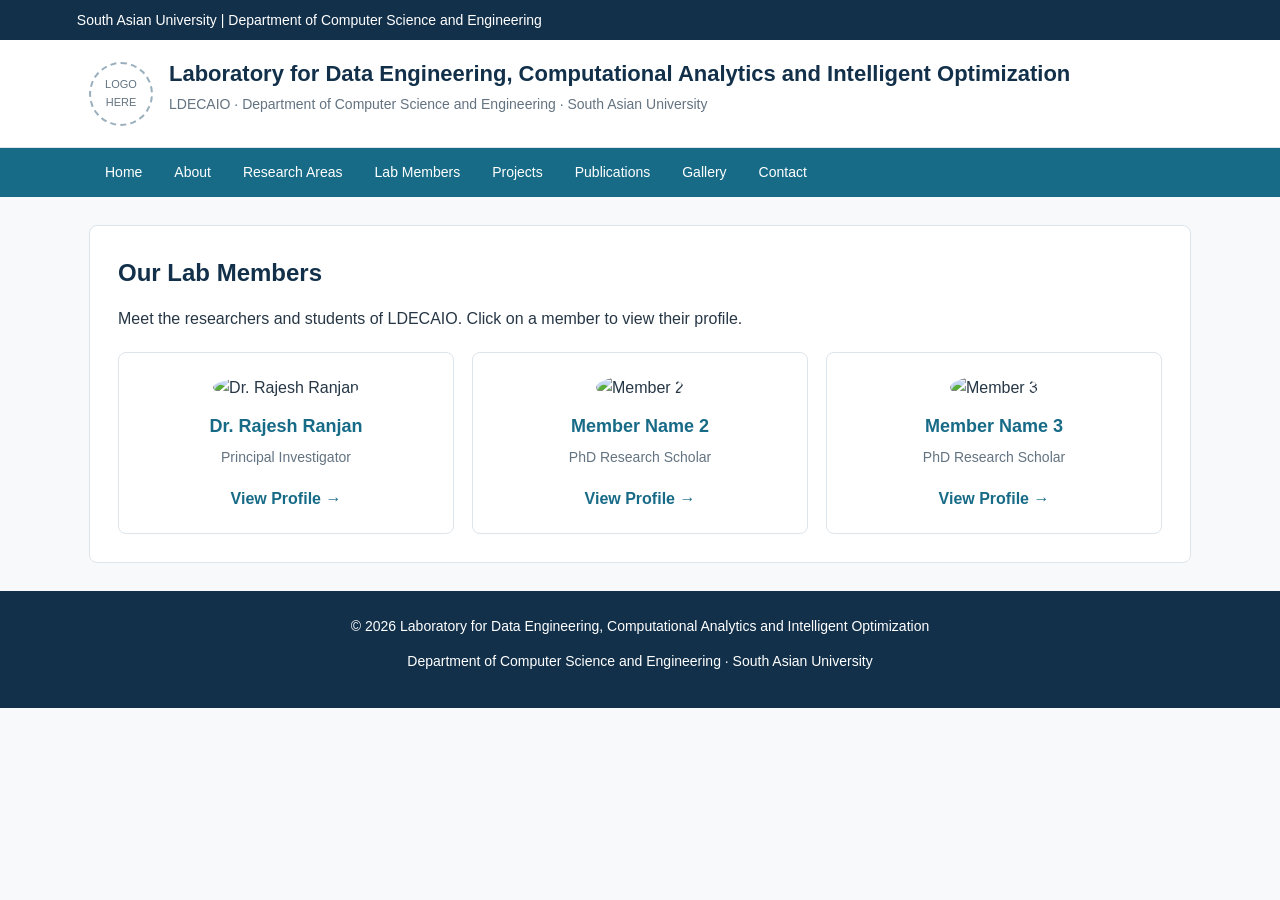
==== members.html @ 57af9088 "Add files via upload" ====
<!DOCTYPE html>
<html lang="en">
<head>
  <meta charset="UTF-8">
  <meta name="viewport" content="width=device-width, initial-scale=1.0">
  <title>LDECAIO | Lab Members</title>

  <link rel="stylesheet" href="website.css">

  <style>

    /* Member cards */

    .members-grid {
      display: grid;
      grid-template-columns: repeat(3, 1fr);
      gap: 18px;
      margin-top: 20px;
    }

    .member-card {
      background: white;
      border: 1px solid var(--border);
      border-radius: 8px;
      padding: 22px;
      text-align: center;
      transition: 0.2s;
    }

    .member-card:hover {
      background: var(--light-blue);
      transform: translateY(-4px);
    }

    .member-card img {
      width: 110px;
      height: 110px;
      border-radius: 50%;
      object-fit: cover;
      margin-bottom: 12px;
    }

    .member-card h3 {
      margin-bottom: 5px;
    }

    .member-card p {
      color: var(--muted);
      font-size: 14px;
    }

    /* Hide checkbox */

    .profile-toggle {
      display: none;
    }

    /* View profile link */

    .view-profile {
      display: inline-block;
      color: var(--blue);
      font-weight: bold;
      cursor: pointer;
      margin-top: 5px;
    }

    .view-profile:hover {
      text-decoration: underline;
    }

    /* Popup background */

    .profile-overlay {
      display: none;
      position: fixed;
      inset: 0;
      z-index: 1000;
      background: rgba(10, 25, 40, 0.55);
      backdrop-filter: blur(7px);
      justify-content: center;
      align-items: center;
      padding: 20px;
    }

    /* Show popup when checkbox is checked */

    .profile-toggle:checked + .profile-overlay {
      display: flex;
    }

    /* Popup content */

    .profile-popup {
      position: relative;
      background: white;
      padding: 30px;
      border-radius: 10px;
      width: 100%;
      max-width: 600px;
      max-height: 85vh;
      overflow-y: auto;
      box-shadow: 0 15px 40px rgba(0,0,0,0.25);
      animation: appear 0.25s ease;
    }

    @keyframes appear {
      from {
        opacity: 0;
        transform: translateY(15px);
      }
      to {
        opacity: 1;
        transform: translateY(0);
      }
    }

    .profile-popup img {
      width: 120px;
      height: 120px;
      border-radius: 50%;
      object-fit: cover;
      margin-bottom: 15px;
    }

    .close-profile {
      position: absolute;
      top: 12px;
      right: 18px;
      font-size: 30px;
      color: var(--muted);
      cursor: pointer;
      line-height: 1;
    }

    .close-profile:hover {
      color: var(--navy);
    }

    .profile-popup h2 {
      margin-bottom: 5px;
    }

    .profile-popup h3 {
      margin-top: 15px;
    }

    /* Responsive layout */

    @media (max-width: 760px) {
      .members-grid {
        grid-template-columns: 1fr;
      }
    }

  </style>
</head>

<body>

  <!-- Header -->

  <div class="top-bar">
    South Asian University | Department of Computer Science and Engineering
  </div>

  <header>
    <div class="header-inner">

      <div class="logo-placeholder">LOGO<br>HERE</div>

      <div class="header-title">
        <h1>Laboratory for Data Engineering, Computational Analytics and Intelligent Optimization</h1>
        <p>LDECAIO · Department of Computer Science and Engineering · South Asian University</p>
      </div>

    </div>
  </header>

  <!-- Navigation -->

  <nav>
    <div class="nav-inner">
      <a href="index.html#home">Home</a>
      <a href="index.html#about">About</a>
      <a href="index.html#research">Research Areas</a>
      <a href="members.html">Lab Members</a>
      <a href="index.html#projects">Projects</a>
      <a href="index.html#publications">Publications</a>
      <a href="index.html#gallery">Gallery</a>
      <a href="index.html#contact">Contact</a>
    </div>
  </nav>

  <!-- Members section -->

  <main>
    <section>

      <h2>Our Lab Members</h2>

      <p>
        Meet the researchers and students of LDECAIO.
        Click on a member to view their profile.
      </p>

      <div class="members-grid">

        <!-- MEMBER 1 -->

        <div class="member-card">

          <img src="images/member1.jpg" alt="Dr. Rajesh Ranjan">

          <h3>Dr. Rajesh Ranjan</h3>

          <p>Principal Investigator</p>

          <input type="checkbox" id="member1" class="profile-toggle">

          <div class="profile-overlay">

            <div class="profile-popup">

              <label for="member1" class="close-profile">&times;</label>

              <img src="images/member1.jpg" alt="Dr. Rajesh Ranjan">

              <h2>Dr. Rajesh Ranjan</h2>

              <h3>Principal Investigator</h3>

              <p><strong>Research Interests:</strong></p>
              <p>Data Engineering, Computational Analytics, Intelligent Optimization.</p>

              <h3>About</h3>
              <p>Add the faculty biography here.</p>

              <h3>Educational Qualifications</h3>
              <p>Add educational qualifications here.</p>

              <h3>Email</h3>
              <p>Add official email address here.</p>

            </div>

            <!-- Click outside to close -->

            <label for="member1" class="outside-close"></label>

          </div>

          <label for="member1" class="view-profile">
            View Profile →
          </label>

        </div>


        <!-- MEMBER 2 -->

        <div class="member-card">

          <img src="images/member2.jpg" alt="Member 2">

          <h3>Member Name 2</h3>

          <p>PhD Research Scholar</p>

          <input type="checkbox" id="member2" class="profile-toggle">

          <div class="profile-overlay">

            <div class="profile-popup">

              <label for="member2" class="close-profile">&times;</label>

              <img src="images/member2.jpg" alt="Member 2">

              <h2>Member Name 2</h2>

              <h3>PhD Research Scholar</h3>

              <p><strong>Research Interests:</strong></p>
              <p>Machine Learning, Data Analytics.</p>

              <h3>About</h3>
              <p>Add member biography here.</p>

              <h3>Educational Qualifications</h3>
              <p>Add educational qualifications here.</p>

              <h3>Email</h3>
              <p>Add official email address here.</p>

            </div>

            <label for="member2" class="outside-close"></label>

          </div>

          <label for="member2" class="view-profile">
            View Profile →
          </label>

        </div>


        <!-- MEMBER 3 -->

        <div class="member-card">

          <img src="images/member3.jpg" alt="Member 3">

          <h3>Member Name 3</h3>

          <p>PhD Research Scholar</p>

          <input type="checkbox" id="member3" class="profile-toggle">

          <div class="profile-overlay">

            <div class="profile-popup">

              <label for="member3" class="close-profile">&times;</label>

              <img src="images/member3.jpg" alt="Member 3">

              <h2>Member Name 3</h2>

              <h3>PhD Research Scholar</h3>

              <p><strong>Research Interests:</strong></p>
              <p>Optimization, Computational Intelligence.</p>

              <h3>About</h3>
              <p>Add member biography here.</p>

              <h3>Educational Qualifications</h3>
              <p>Add educational qualifications here.</p>

              <h3>Email</h3>
              <p>Add official email address here.</p>

            </div>

            <label for="member3" class="outside-close"></label>

          </div>

          <label for="member3" class="view-profile">
            View Profile →
          </label>

        </div>

      </div>

    </section>
  </main>

  <!-- Footer -->

  <footer>
    <p>© 2026 Laboratory for Data Engineering, Computational Analytics and Intelligent Optimization</p>
    <p>Department of Computer Science and Engineering · South Asian University</p>
  </footer>

</body>
</html>
---- website.css ----
:root {
      --navy: #12304a;
      --blue: #176b87;
      --light-blue: #eaf4f8;
      --text: #273746;
      --muted: #637381;
      --white: #ffffff;
      --background: #f7f9fb;
      --border: #dce5eb;
    }

    * {
      box-sizing: border-box;
      margin: 0;
      padding: 0;
    }

    html {
      scroll-behavior: smooth;
    }

    body {
      font-family: Arial, Helvetica, sans-serif;
      line-height: 1.6;
      color: var(--text);
      background: var(--background);
    }

    a {
      color: var(--blue);
      text-decoration: none;
    }

    a:hover {
      text-decoration: underline;
    }

    .top-bar {
      background: var(--navy);
      color: var(--white);
      padding: 9px 6%;
      font-size: 14px;
    }

    header {
      background: var(--white);
      border-bottom: 1px solid var(--border);
    }

    .header-inner {
      max-width: 1150px;
      margin: auto;
      padding: 20px 24px;
      display: flex;
      align-items: center;
      gap: 16px;
    }

    /* Replace this text with your university logo if required. */
    .logo-placeholder {
      width: 64px;
      height: 64px;
      flex-shrink: 0;
      border: 2px dashed #9aafbd;
      border-radius: 50%;
      display: grid;
      place-items: center;
      color: var(--muted);
      font-size: 11px;
      text-align: center;
    }

    .header-title h1 {
      color: var(--navy);
      font-size: 22px;
      line-height: 1.3;
    }

    .header-title p {
      color: var(--muted);
      font-size: 14px;
      margin-top: 4px;
    }

    nav {
      background: var(--blue);
    }

    .nav-inner {
      max-width: 1150px;
      margin: auto;
      padding: 0 24px;
      display: flex;
      flex-wrap: wrap;
      gap: 0;
    }

    nav a {
      display: block;
      color: var(--white);
      padding: 13px 16px;
      font-size: 14px;
    }

    nav a:hover {
      background: var(--navy);
      text-decoration: none;
    }

    main {
      max-width: 1150px;
      margin: 28px auto;
      padding: 0 24px;
    }

    section {
      background: var(--white);
      padding: 28px;
      margin-bottom: 22px;
      border: 1px solid var(--border);
      border-radius: 8px;
    }

    h2 {
      color: var(--navy);
      font-size: 24px;
      margin-bottom: 14px;
    }

    h3 {
      color: var(--blue);
      font-size: 18px;
      margin-bottom: 8px;
    }

    p {
      margin-bottom: 12px;
    }

    .welcome {
      background: var(--light-blue);
      border-left: 5px solid var(--blue);
    }

    .welcome h2 {
      font-size: 28px;
    }

    .intro-grid {
      display: grid;
      grid-template-columns: 2fr 1fr;
      gap: 24px;
      align-items: start;
    }

    /* IMAGE PLACEHOLDER: replace the placeholder below with an <img> tag. */
    .image-placeholder {
      min-height: 220px;
      border: 2px dashed #9aafbd;
      background: #f0f5f8;
      color: var(--muted);
      display: grid;
      place-items: center;
      text-align: center;
      padding: 20px;
      border-radius: 6px;
    }

    .profile {
      display: flex;
      align-items: center;
      gap: 18px;
      margin-top: 14px;
    }

    .profile .image-placeholder {
      width: 140px;
      min-width: 140px;
      min-height: 150px;
    }

    .cards {
      display: grid;
      grid-template-columns: repeat(3, 1fr);
      gap: 16px;
      margin-top: 16px;
    }

    .card {
      border: 1px solid var(--border);
      border-radius: 6px;
      padding: 18px;
      background: #fff;
    }

    .card p {
      margin-bottom: 0;
      color: var(--muted);
      font-size: 14px;
    }

    ul {
      padding-left: 22px;
      margin: 8px 0 12px;
    }

    li {
      margin-bottom: 8px;
    }

    .table-wrap {
      overflow-x: auto;
    }

    table {
      width: 100%;
      border-collapse: collapse;
      margin-top: 12px;
      font-size: 14px;
    }

    th, td {
      text-align: left;
      padding: 12px;
      border: 1px solid var(--border);
      vertical-align: top;
    }

    th {
      background: var(--light-blue);
      color: var(--navy);
    }

    .gallery {
      display: grid;
      grid-template-columns: repeat(3, 1fr);
      gap: 14px;
    }

    .gallery .image-placeholder {
      min-height: 160px;
    }

    .note {
      color: var(--muted);
      font-size: 13px;
    }

    footer {
      background: var(--navy);
      color: var(--white);
      text-align: center;
      padding: 24px;
      font-size: 14px;
    }

    footer a {
      color: #c7eafa;
    }

    @media (max-width: 760px) {
      .header-inner {
        align-items: flex-start;
      }

      .header-title h1 {
        font-size: 18px;
      }

      .intro-grid,
      .cards,
      .gallery {
        grid-template-columns: 1fr;
      }

      section {
        padding: 20px;
      }

      .profile {
        align-items: flex-start;
        flex-direction: column;
      }

      nav a {
        padding: 10px 12px;
      }
    }
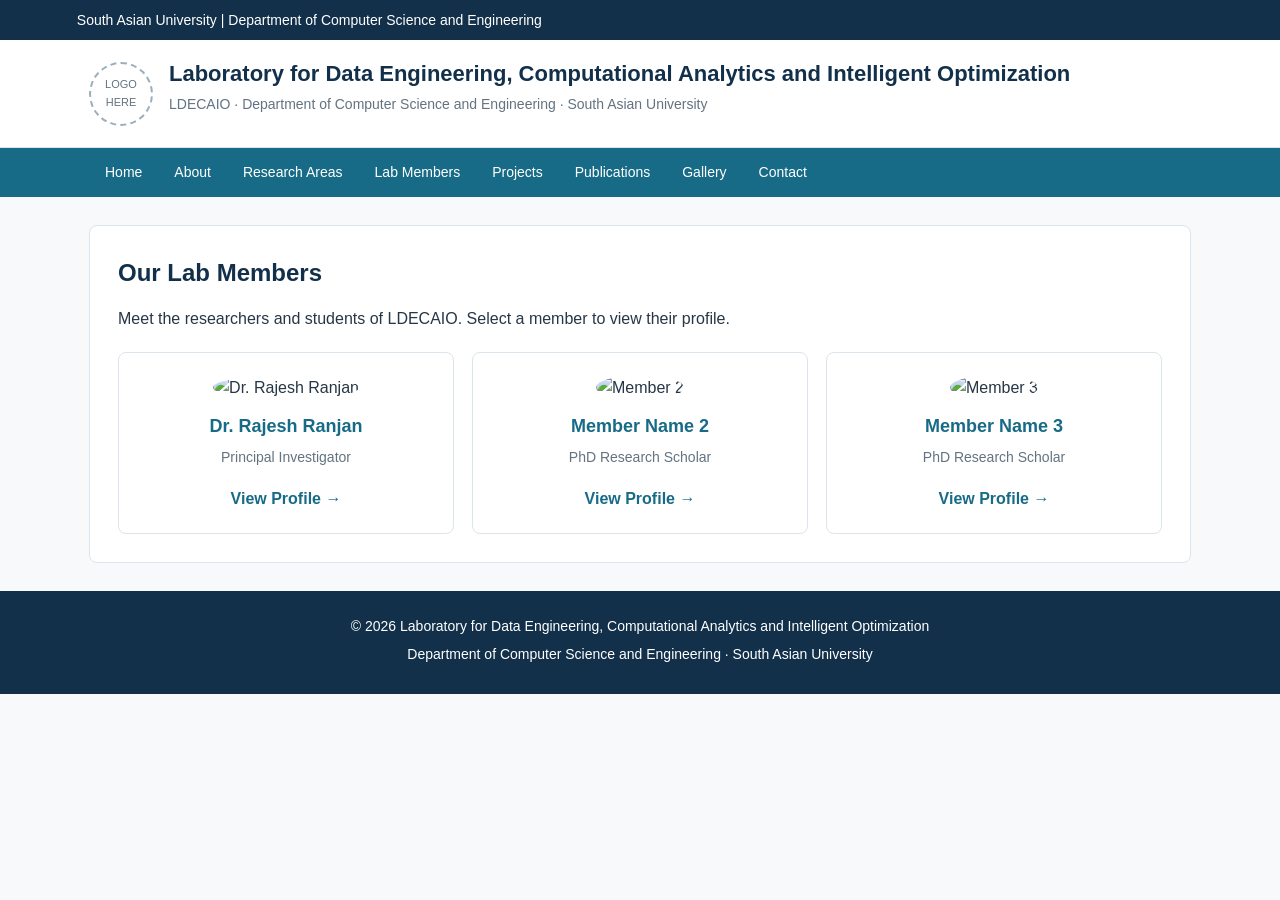
==== commit 78fd5b1a: "Add files via upload" ====
--- a/members.html
+++ b/members.html
@@ -1,371 +1,114 @@
-
-<!DOCTYPE html>
-<html lang="en">
-<head>
-  <meta charset="UTF-8">
-  <meta name="viewport" content="width=device-width, initial-scale=1.0">
-  <title>LDECAIO | Lab Members</title>
-
-  <link rel="stylesheet" href="website.css">
-
-  <style>
-
-    /* Member cards */
-
-    .members-grid {
-      display: grid;
-      grid-template-columns: repeat(3, 1fr);
-      gap: 18px;
-      margin-top: 20px;
-    }
-
-    .member-card {
-      background: white;
-      border: 1px solid var(--border);
-      border-radius: 8px;
-      padding: 22px;
-      text-align: center;
-      transition: 0.2s;
-    }
-
-    .member-card:hover {
-      background: var(--light-blue);
-      transform: translateY(-4px);
-    }
-
-    .member-card img {
-      width: 110px;
-      height: 110px;
-      border-radius: 50%;
-      object-fit: cover;
-      margin-bottom: 12px;
-    }
-
-    .member-card h3 {
-      margin-bottom: 5px;
-    }
-
-    .member-card p {
-      color: var(--muted);
-      font-size: 14px;
-    }
-
-    /* Hide checkbox */
-
-    .profile-toggle {
-      display: none;
-    }
-
-    /* View profile link */
-
-    .view-profile {
-      display: inline-block;
-      color: var(--blue);
-      font-weight: bold;
-      cursor: pointer;
-      margin-top: 5px;
-    }
-
-    .view-profile:hover {
-      text-decoration: underline;
-    }
-
-    /* Popup background */
-
-    .profile-overlay {
-      display: none;
-      position: fixed;
-      inset: 0;
-      z-index: 1000;
-      background: rgba(10, 25, 40, 0.55);
-      backdrop-filter: blur(7px);
-      justify-content: center;
-      align-items: center;
-      padding: 20px;
-    }
-
-    /* Show popup when checkbox is checked */
-
-    .profile-toggle:checked + .profile-overlay {
-      display: flex;
-    }
-
-    /* Popup content */
-
-    .profile-popup {
-      position: relative;
-      background: white;
-      padding: 30px;
-      border-radius: 10px;
-      width: 100%;
-      max-width: 600px;
-      max-height: 85vh;
-      overflow-y: auto;
-      box-shadow: 0 15px 40px rgba(0,0,0,0.25);
-      animation: appear 0.25s ease;
-    }
-
-    @keyframes appear {
-      from {
-        opacity: 0;
-        transform: translateY(15px);
-      }
-      to {
-        opacity: 1;
-        transform: translateY(0);
-      }
-    }
-
-    .profile-popup img {
-      width: 120px;
-      height: 120px;
-      border-radius: 50%;
-      object-fit: cover;
-      margin-bottom: 15px;
-    }
-
-    .close-profile {
-      position: absolute;
-      top: 12px;
-      right: 18px;
-      font-size: 30px;
-      color: var(--muted);
-      cursor: pointer;
-      line-height: 1;
-    }
-
-    .close-profile:hover {
-      color: var(--navy);
-    }
-
-    .profile-popup h2 {
-      margin-bottom: 5px;
-    }
-
-    .profile-popup h3 {
-      margin-top: 15px;
-    }
-
-    /* Responsive layout */
-
-    @media (max-width: 760px) {
-      .members-grid {
-        grid-template-columns: 1fr;
-      }
-    }
-
-  </style>
-</head>
-
-<body>
-
-  <!-- Header -->
-
-  <div class="top-bar">
-    South Asian University | Department of Computer Science and Engineering
-  </div>
-
-  <header>
-    <div class="header-inner">
-
-      <div class="logo-placeholder">LOGO<br>HERE</div>
-
-      <div class="header-title">
-        <h1>Laboratory for Data Engineering, Computational Analytics and Intelligent Optimization</h1>
-        <p>LDECAIO · Department of Computer Science and Engineering · South Asian University</p>
-      </div>
-
-    </div>
-  </header>
-
-  <!-- Navigation -->
-
-  <nav>
-    <div class="nav-inner">
-      <a href="index.html#home">Home</a>
-      <a href="index.html#about">About</a>
-      <a href="index.html#research">Research Areas</a>
-      <a href="members.html">Lab Members</a>
-      <a href="index.html#projects">Projects</a>
-      <a href="index.html#publications">Publications</a>
-      <a href="index.html#gallery">Gallery</a>
-      <a href="index.html#contact">Contact</a>
-    </div>
-  </nav>
-
-  <!-- Members section -->
-
-  <main>
-    <section>
-
-      <h2>Our Lab Members</h2>
-
-      <p>
-        Meet the researchers and students of LDECAIO.
-        Click on a member to view their profile.
-      </p>
-
-      <div class="members-grid">
-
-        <!-- MEMBER 1 -->
-
-        <div class="member-card">
-
-          <img src="images/member1.jpg" alt="Dr. Rajesh Ranjan">
-
-          <h3>Dr. Rajesh Ranjan</h3>
-
-          <p>Principal Investigator</p>
-
-          <input type="checkbox" id="member1" class="profile-toggle">
-
-          <div class="profile-overlay">
-
-            <div class="profile-popup">
-
-              <label for="member1" class="close-profile">&times;</label>
-
-              <img src="images/member1.jpg" alt="Dr. Rajesh Ranjan">
-
-              <h2>Dr. Rajesh Ranjan</h2>
-
-              <h3>Principal Investigator</h3>
-
-              <p><strong>Research Interests:</strong></p>
-              <p>Data Engineering, Computational Analytics, Intelligent Optimization.</p>
-
-              <h3>About</h3>
-              <p>Add the faculty biography here.</p>
-
-              <h3>Educational Qualifications</h3>
-              <p>Add educational qualifications here.</p>
-
-              <h3>Email</h3>
-              <p>Add official email address here.</p>
-
-            </div>
-
-            <!-- Click outside to close -->
-
-            <label for="member1" class="outside-close"></label>
-
-          </div>
-
-          <label for="member1" class="view-profile">
-            View Profile →
-          </label>
-
-        </div>
-
-
-        <!-- MEMBER 2 -->
-
-        <div class="member-card">
-
-          <img src="images/member2.jpg" alt="Member 2">
-
-          <h3>Member Name 2</h3>
-
-          <p>PhD Research Scholar</p>
-
-          <input type="checkbox" id="member2" class="profile-toggle">
-
-          <div class="profile-overlay">
-
-            <div class="profile-popup">
-
-              <label for="member2" class="close-profile">&times;</label>
-
-              <img src="images/member2.jpg" alt="Member 2">
-
-              <h2>Member Name 2</h2>
-
-              <h3>PhD Research Scholar</h3>
-
-              <p><strong>Research Interests:</strong></p>
-              <p>Machine Learning, Data Analytics.</p>
-
-              <h3>About</h3>
-              <p>Add member biography here.</p>
-
-              <h3>Educational Qualifications</h3>
-              <p>Add educational qualifications here.</p>
-
-              <h3>Email</h3>
-              <p>Add official email address here.</p>
-
-            </div>
-
-            <label for="member2" class="outside-close"></label>
-
-          </div>
-
-          <label for="member2" class="view-profile">
-            View Profile →
-          </label>
-
-        </div>
-
-
-        <!-- MEMBER 3 -->
-
-        <div class="member-card">
-
-          <img src="images/member3.jpg" alt="Member 3">
-
-          <h3>Member Name 3</h3>
-
-          <p>PhD Research Scholar</p>
-
-          <input type="checkbox" id="member3" class="profile-toggle">
-
-          <div class="profile-overlay">
-
-            <div class="profile-popup">
-
-              <label for="member3" class="close-profile">&times;</label>
-
-              <img src="images/member3.jpg" alt="Member 3">
-
-              <h2>Member Name 3</h2>
-
-              <h3>PhD Research Scholar</h3>
-
-              <p><strong>Research Interests:</strong></p>
-              <p>Optimization, Computational Intelligence.</p>
-
-              <h3>About</h3>
-              <p>Add member biography here.</p>
-
-              <h3>Educational Qualifications</h3>
-              <p>Add educational qualifications here.</p>
-
-              <h3>Email</h3>
-              <p>Add official email address here.</p>
-
-            </div>
-
-            <label for="member3" class="outside-close"></label>
-
-          </div>
-
-          <label for="member3" class="view-profile">
-            View Profile →
-          </label>
-
-        </div>
-
-      </div>
-
-    </section>
-  </main>
-
-  <!-- Footer -->
-
-  <footer>
-    <p>© 2026 Laboratory for Data Engineering, Computational Analytics and Intelligent Optimization</p>
-    <p>Department of Computer Science and Engineering · South Asian University</p>
-  </footer>
-
-</body>
-</html>
+<!DOCTYPE html>
+<html lang="en">
+<head>
+  <meta charset="UTF-8">
+  <meta name="viewport" content="width=device-width, initial-scale=1.0">
+  <title>LDECAIO | Lab Members</title>
+  <link rel="stylesheet" href="website.css">
+  <script src="script.js" defer></script>
+</head>
+<body>
+  <div class="top-bar">South Asian University | Department of Computer Science and Engineering</div>
+
+  <header>
+    <div class="header-inner">
+      <div class="logo-placeholder">LOGO<br>HERE</div>
+      <div class="header-title">
+        <h1>Laboratory for Data Engineering, Computational Analytics and Intelligent Optimization</h1>
+        <p>LDECAIO · Department of Computer Science and Engineering · South Asian University</p>
+      </div>
+    </div>
+  </header>
+
+  <nav>
+    <div class="nav-inner">
+      <a href="index.html#home">Home</a>
+      <a href="index.html#about">About</a>
+      <a href="index.html#research">Research Areas</a>
+      <a href="members.html">Lab Members</a>
+      <a href="index.html#projects">Projects</a>
+      <a href="publications.html">Publications</a>
+      <a href="index.html#gallery">Gallery</a>
+      <a href="index.html#contact">Contact</a>
+    </div>
+  </nav>
+
+  <main>
+    <section>
+      <h2>Our Lab Members</h2>
+      <p>Meet the researchers and students of LDECAIO. Select a member to view their profile.</p>
+
+      <div class="members-grid">
+        <article class="member-card">
+          <img src="images/member1.jpg" alt="Dr. Rajesh Ranjan">
+          <h3>Dr. Rajesh Ranjan</h3>
+          <p>Principal Investigator</p>
+          <button class="text-button" type="button" data-open-modal="member1-modal">View Profile →</button>
+        </article>
+
+        <article class="member-card">
+          <img src="images/member2.jpg" alt="Member 2">
+          <h3>Member Name 2</h3>
+          <p>PhD Research Scholar</p>
+          <button class="text-button" type="button" data-open-modal="member2-modal">View Profile →</button>
+        </article>
+
+        <article class="member-card">
+          <img src="images/member3.jpg" alt="Member 3">
+          <h3>Member Name 3</h3>
+          <p>PhD Research Scholar</p>
+          <button class="text-button" type="button" data-open-modal="member3-modal">View Profile →</button>
+        </article>
+      </div>
+    </section>
+  </main>
+
+  <!-- Profile popups -->
+  <div class="profile-overlay" id="member1-modal" aria-hidden="true">
+    <div class="profile-popup" role="dialog" aria-modal="true" aria-labelledby="member1-title">
+      <button class="close-profile" type="button" aria-label="Close profile">&times;</button>
+      <img src="images/member1.jpg" alt="Dr. Rajesh Ranjan">
+      <h2 id="member1-title">Dr. Rajesh Ranjan</h2>
+      <h3>Principal Investigator</h3>
+      <p><strong>Research Interests:</strong></p>
+      <p>Data Engineering, Computational Analytics, Intelligent Optimization.</p>
+      <h3>About</h3><p>Add the faculty biography here.</p>
+      <h3>Educational Qualifications</h3><p>Add educational qualifications here.</p>
+      <h3>Email</h3><p>Add official email address here.</p>
+    </div>
+  </div>
+
+  <div class="profile-overlay" id="member2-modal" aria-hidden="true">
+    <div class="profile-popup" role="dialog" aria-modal="true" aria-labelledby="member2-title">
+      <button class="close-profile" type="button" aria-label="Close profile">&times;</button>
+      <img src="images/member2.jpg" alt="Member 2">
+      <h2 id="member2-title">Member Name 2</h2>
+      <h3>PhD Research Scholar</h3>
+      <p><strong>Research Interests:</strong></p>
+      <p>Machine Learning, Data Analytics.</p>
+      <h3>About</h3><p>Add member biography here.</p>
+      <h3>Educational Qualifications</h3><p>Add educational qualifications here.</p>
+      <h3>Email</h3><p>Add official email address here.</p>
+    </div>
+  </div>
+
+  <div class="profile-overlay" id="member3-modal" aria-hidden="true">
+    <div class="profile-popup" role="dialog" aria-modal="true" aria-labelledby="member3-title">
+      <button class="close-profile" type="button" aria-label="Close profile">&times;</button>
+      <img src="images/member3.jpg" alt="Member 3">
+      <h2 id="member3-title">Member Name 3</h2>
+      <h3>PhD Research Scholar</h3>
+      <p><strong>Research Interests:</strong></p>
+      <p>Optimization, Computational Intelligence.</p>
+      <h3>About</h3><p>Add member biography here.</p>
+      <h3>Educational Qualifications</h3><p>Add educational qualifications here.</p>
+      <h3>Email</h3><p>Add official email address here.</p>
+    </div>
+  </div>
+
+  <footer>
+    <p>© <span class="current-year">2026</span> Laboratory for Data Engineering, Computational Analytics and Intelligent Optimization</p>
+    <p>Department of Computer Science and Engineering · South Asian University</p>
+  </footer>
+</body>
+</html>
--- a/website.css
+++ b/website.css
@@ -1,288 +1,293 @@
-:root {
-      --navy: #12304a;
-      --blue: #176b87;
-      --light-blue: #eaf4f8;
-      --text: #273746;
-      --muted: #637381;
-      --white: #ffffff;
-      --background: #f7f9fb;
-      --border: #dce5eb;
-    }
-
-    * {
-      box-sizing: border-box;
-      margin: 0;
-      padding: 0;
-    }
-
-    html {
-      scroll-behavior: smooth;
-    }
-
-    body {
-      font-family: Arial, Helvetica, sans-serif;
-      line-height: 1.6;
-      color: var(--text);
-      background: var(--background);
-    }
-
-    a {
-      color: var(--blue);
-      text-decoration: none;
-    }
-
-    a:hover {
-      text-decoration: underline;
-    }
-
-    .top-bar {
-      background: var(--navy);
-      color: var(--white);
-      padding: 9px 6%;
-      font-size: 14px;
-    }
-
-    header {
-      background: var(--white);
-      border-bottom: 1px solid var(--border);
-    }
-
-    .header-inner {
-      max-width: 1150px;
-      margin: auto;
-      padding: 20px 24px;
-      display: flex;
-      align-items: center;
-      gap: 16px;
-    }
-
-    /* Replace this text with your university logo if required. */
-    .logo-placeholder {
-      width: 64px;
-      height: 64px;
-      flex-shrink: 0;
-      border: 2px dashed #9aafbd;
-      border-radius: 50%;
-      display: grid;
-      place-items: center;
-      color: var(--muted);
-      font-size: 11px;
-      text-align: center;
-    }
-
-    .header-title h1 {
-      color: var(--navy);
-      font-size: 22px;
-      line-height: 1.3;
-    }
-
-    .header-title p {
-      color: var(--muted);
-      font-size: 14px;
-      margin-top: 4px;
-    }
-
-    nav {
-      background: var(--blue);
-    }
-
-    .nav-inner {
-      max-width: 1150px;
-      margin: auto;
-      padding: 0 24px;
-      display: flex;
-      flex-wrap: wrap;
-      gap: 0;
-    }
-
-    nav a {
-      display: block;
-      color: var(--white);
-      padding: 13px 16px;
-      font-size: 14px;
-    }
-
-    nav a:hover {
-      background: var(--navy);
-      text-decoration: none;
-    }
-
-    main {
-      max-width: 1150px;
-      margin: 28px auto;
-      padding: 0 24px;
-    }
-
-    section {
-      background: var(--white);
-      padding: 28px;
-      margin-bottom: 22px;
-      border: 1px solid var(--border);
-      border-radius: 8px;
-    }
-
-    h2 {
-      color: var(--navy);
-      font-size: 24px;
-      margin-bottom: 14px;
-    }
-
-    h3 {
-      color: var(--blue);
-      font-size: 18px;
-      margin-bottom: 8px;
-    }
-
-    p {
-      margin-bottom: 12px;
-    }
-
-    .welcome {
-      background: var(--light-blue);
-      border-left: 5px solid var(--blue);
-    }
-
-    .welcome h2 {
-      font-size: 28px;
-    }
-
-    .intro-grid {
-      display: grid;
-      grid-template-columns: 2fr 1fr;
-      gap: 24px;
-      align-items: start;
-    }
-
-    /* IMAGE PLACEHOLDER: replace the placeholder below with an <img> tag. */
-    .image-placeholder {
-      min-height: 220px;
-      border: 2px dashed #9aafbd;
-      background: #f0f5f8;
-      color: var(--muted);
-      display: grid;
-      place-items: center;
-      text-align: center;
-      padding: 20px;
-      border-radius: 6px;
-    }
-
-    .profile {
-      display: flex;
-      align-items: center;
-      gap: 18px;
-      margin-top: 14px;
-    }
-
-    .profile .image-placeholder {
-      width: 140px;
-      min-width: 140px;
-      min-height: 150px;
-    }
-
-    .cards {
-      display: grid;
-      grid-template-columns: repeat(3, 1fr);
-      gap: 16px;
-      margin-top: 16px;
-    }
-
-    .card {
-      border: 1px solid var(--border);
-      border-radius: 6px;
-      padding: 18px;
-      background: #fff;
-    }
-
-    .card p {
-      margin-bottom: 0;
-      color: var(--muted);
-      font-size: 14px;
-    }
-
-    ul {
-      padding-left: 22px;
-      margin: 8px 0 12px;
-    }
-
-    li {
-      margin-bottom: 8px;
-    }
-
-    .table-wrap {
-      overflow-x: auto;
-    }
-
-    table {
-      width: 100%;
-      border-collapse: collapse;
-      margin-top: 12px;
-      font-size: 14px;
-    }
-
-    th, td {
-      text-align: left;
-      padding: 12px;
-      border: 1px solid var(--border);
-      vertical-align: top;
-    }
-
-    th {
-      background: var(--light-blue);
-      color: var(--navy);
-    }
-
-    .gallery {
-      display: grid;
-      grid-template-columns: repeat(3, 1fr);
-      gap: 14px;
-    }
-
-    .gallery .image-placeholder {
-      min-height: 160px;
-    }
-
-    .note {
-      color: var(--muted);
-      font-size: 13px;
-    }
-
-    footer {
-      background: var(--navy);
-      color: var(--white);
-      text-align: center;
-      padding: 24px;
-      font-size: 14px;
-    }
-
-    footer a {
-      color: #c7eafa;
-    }
-
-    @media (max-width: 760px) {
-      .header-inner {
-        align-items: flex-start;
-      }
-
-      .header-title h1 {
-        font-size: 18px;
-      }
-
-      .intro-grid,
-      .cards,
-      .gallery {
-        grid-template-columns: 1fr;
-      }
-
-      section {
-        padding: 20px;
-      }
-
-      .profile {
-        align-items: flex-start;
-        flex-direction: column;
-      }
-
-      nav a {
-        padding: 10px 12px;
-      }
-    }+:root {
+  --navy: #12304a;
+  --blue: #176b87;
+  --light-blue: #eaf4f8;
+  --text: #273746;
+  --muted: #637381;
+  --white: #ffffff;
+  --background: #f7f9fb;
+  --border: #dce5eb;
+}
+
+* { box-sizing: border-box; margin: 0; padding: 0; }
+
+html { scroll-behavior: smooth; }
+
+body {
+  font-family: Arial, Helvetica, sans-serif;
+  line-height: 1.6;
+  color: var(--text);
+  background: var(--background);
+}
+
+a { color: var(--blue); text-decoration: none; }
+a:hover { text-decoration: underline; }
+
+.top-bar {
+  background: var(--navy);
+  color: var(--white);
+  padding: 9px 6%;
+  font-size: 14px;
+}
+
+header { background: var(--white); border-bottom: 1px solid var(--border); }
+
+.header-inner {
+  max-width: 1150px;
+  margin: auto;
+  padding: 20px 24px;
+  display: flex;
+  align-items: center;
+  gap: 16px;
+}
+
+.logo-placeholder {
+  width: 64px;
+  height: 64px;
+  flex-shrink: 0;
+  border: 2px dashed #9aafbd;
+  border-radius: 50%;
+  display: grid;
+  place-items: center;
+  color: var(--muted);
+  font-size: 11px;
+  text-align: center;
+}
+
+.header-title h1 { color: var(--navy); font-size: 22px; line-height: 1.3; }
+.header-title p { color: var(--muted); font-size: 14px; margin-top: 4px; }
+
+nav { background: var(--blue); }
+.nav-inner {
+  max-width: 1150px;
+  margin: auto;
+  padding: 0 24px;
+  display: flex;
+  flex-wrap: wrap;
+}
+
+nav a { display: block; color: var(--white); padding: 13px 16px; font-size: 14px; }
+nav a:hover { background: var(--navy); text-decoration: none; }
+
+main { max-width: 1150px; margin: 28px auto; padding: 0 24px; }
+
+section {
+  background: var(--white);
+  padding: 28px;
+  margin-bottom: 22px;
+  border: 1px solid var(--border);
+  border-radius: 8px;
+}
+
+h2 { color: var(--navy); font-size: 24px; margin-bottom: 14px; }
+h3 { color: var(--blue); font-size: 18px; margin-bottom: 8px; }
+p { margin-bottom: 12px; }
+
+.welcome { background: var(--light-blue); border-left: 5px solid var(--blue); }
+.welcome h2 { font-size: 28px; }
+
+.intro-grid {
+  display: grid;
+  grid-template-columns: 2fr 1fr;
+  gap: 24px;
+  align-items: start;
+}
+
+.image-placeholder {
+  min-height: 220px;
+  border: 2px dashed #9aafbd;
+  background: #f0f5f8;
+  color: var(--muted);
+  display: grid;
+  place-items: center;
+  text-align: center;
+  padding: 20px;
+  border-radius: 6px;
+}
+
+.subheading { margin-top: 24px; }
+
+.profile { display: flex; align-items: center; gap: 18px; margin-top: 14px; }
+.profile .image-placeholder { width: 140px; min-width: 140px; min-height: 150px; }
+
+.cards {
+  display: grid;
+  grid-template-columns: repeat(3, 1fr);
+  gap: 16px;
+  margin-top: 16px;
+}
+
+.card { border: 1px solid var(--border); border-radius: 6px; padding: 18px; background: #fff; }
+.card p { margin-bottom: 0; color: var(--muted); font-size: 14px; }
+
+ul { padding-left: 22px; margin: 8px 0 12px; }
+li { margin-bottom: 8px; }
+
+.table-wrap { overflow-x: auto; }
+table { width: 100%; border-collapse: collapse; margin-top: 12px; font-size: 14px; }
+th, td { text-align: left; padding: 12px; border: 1px solid var(--border); vertical-align: top; }
+th { background: var(--light-blue); color: var(--navy); }
+
+.gallery { display: grid; grid-template-columns: repeat(3, 1fr); gap: 14px; }
+.gallery .image-placeholder { min-height: 160px; }
+.note { color: var(--muted); font-size: 13px; }
+
+footer {
+  background: var(--navy);
+  color: var(--white);
+  text-align: center;
+  padding: 24px;
+  font-size: 14px;
+}
+footer a { color: #c7eafa; }
+footer p { margin-bottom: 5px; }
+
+/* Lab member cards */
+.members-grid {
+  display: grid;
+  grid-template-columns: repeat(3, 1fr);
+  gap: 18px;
+  margin-top: 20px;
+}
+
+.member-card {
+  background: white;
+  border: 1px solid var(--border);
+  border-radius: 8px;
+  padding: 22px;
+  text-align: center;
+  transition: 0.2s;
+}
+
+.member-card:hover { background: var(--light-blue); transform: translateY(-4px); }
+
+.member-card img, .profile-popup img {
+  width: 110px;
+  height: 110px;
+  border-radius: 50%;
+  object-fit: cover;
+  margin-bottom: 12px;
+}
+
+.member-card h3 { margin-bottom: 5px; }
+.member-card p { color: var(--muted); font-size: 14px; }
+
+.text-button {
+  display: inline-block;
+  margin-top: 5px;
+  padding: 0;
+  border: 0;
+  background: none;
+  color: var(--blue);
+  font: inherit;
+  font-weight: bold;
+  cursor: pointer;
+}
+.text-button:hover { text-decoration: underline; }
+
+/* Profile popup */
+.profile-overlay {
+  display: none;
+  position: fixed;
+  inset: 0;
+  z-index: 1000;
+  background: rgba(10, 25, 40, 0.58);
+  backdrop-filter: blur(5px);
+  justify-content: center;
+  align-items: center;
+  padding: 20px;
+}
+
+.profile-overlay.is-open { display: flex; }
+
+.profile-popup {
+  position: relative;
+  background: white;
+  padding: 30px;
+  border-radius: 10px;
+  width: 100%;
+  max-width: 600px;
+  max-height: 85vh;
+  overflow-y: auto;
+  box-shadow: 0 15px 40px rgba(0, 0, 0, 0.25);
+  animation: appear 0.2s ease;
+}
+
+.profile-popup img { width: 120px; height: 120px; }
+.profile-popup h2 { margin-bottom: 5px; }
+.profile-popup h3 { margin-top: 15px; }
+
+.close-profile {
+  position: absolute;
+  top: 10px;
+  right: 16px;
+  border: 0;
+  background: transparent;
+  color: var(--muted);
+  font-size: 30px;
+  line-height: 1;
+  cursor: pointer;
+}
+.close-profile:hover { color: var(--navy); }
+
+@keyframes appear {
+  from { opacity: 0; transform: translateY(12px); }
+  to { opacity: 1; transform: translateY(0); }
+}
+
+/* Expandable publication cards */
+.publication-list { display: grid; gap: 12px; margin-top: 20px; }
+
+.publication-card {
+  padding: 0;
+  margin: 0;
+  overflow: hidden;
+  border: 1px solid var(--border);
+  border-radius: 8px;
+  background: white;
+  transition: border-color 0.2s, box-shadow 0.2s;
+}
+
+.publication-card[open] {
+  border-color: #9bbdcb;
+  box-shadow: 0 4px 14px rgba(18, 48, 74, 0.08);
+}
+
+.publication-card summary {
+  list-style: none;
+  cursor: pointer;
+  padding: 18px 22px;
+  display: flex;
+  flex-direction: column;
+  gap: 4px;
+}
+.publication-card summary::-webkit-details-marker { display: none; }
+.publication-card summary::after {
+  content: "+";
+  color: var(--blue);
+  font-size: 24px;
+  font-weight: normal;
+  margin-left: auto;
+  margin-top: -42px;
+}
+.publication-card[open] summary::after { content: "−"; }
+
+.publication-title { color: var(--navy); font-weight: bold; padding-right: 30px; }
+.publication-meta { color: var(--muted); font-size: 13px; padding-right: 30px; }
+
+.publication-details {
+  padding: 0 22px 18px;
+  border-top: 1px solid var(--border);
+}
+.publication-details p { margin-top: 12px; margin-bottom: 6px; }
+.publication-details a { display: inline-block; margin-top: 8px; font-weight: bold; }
+
+@media (max-width: 760px) {
+  .header-inner { align-items: flex-start; }
+  .header-title h1 { font-size: 18px; }
+  .intro-grid, .cards, .gallery, .members-grid { grid-template-columns: 1fr; }
+  section { padding: 20px; }
+  .profile { align-items: flex-start; flex-direction: column; }
+  nav a { padding: 10px 12px; }
+  .profile-popup { padding: 24px; }
+}
